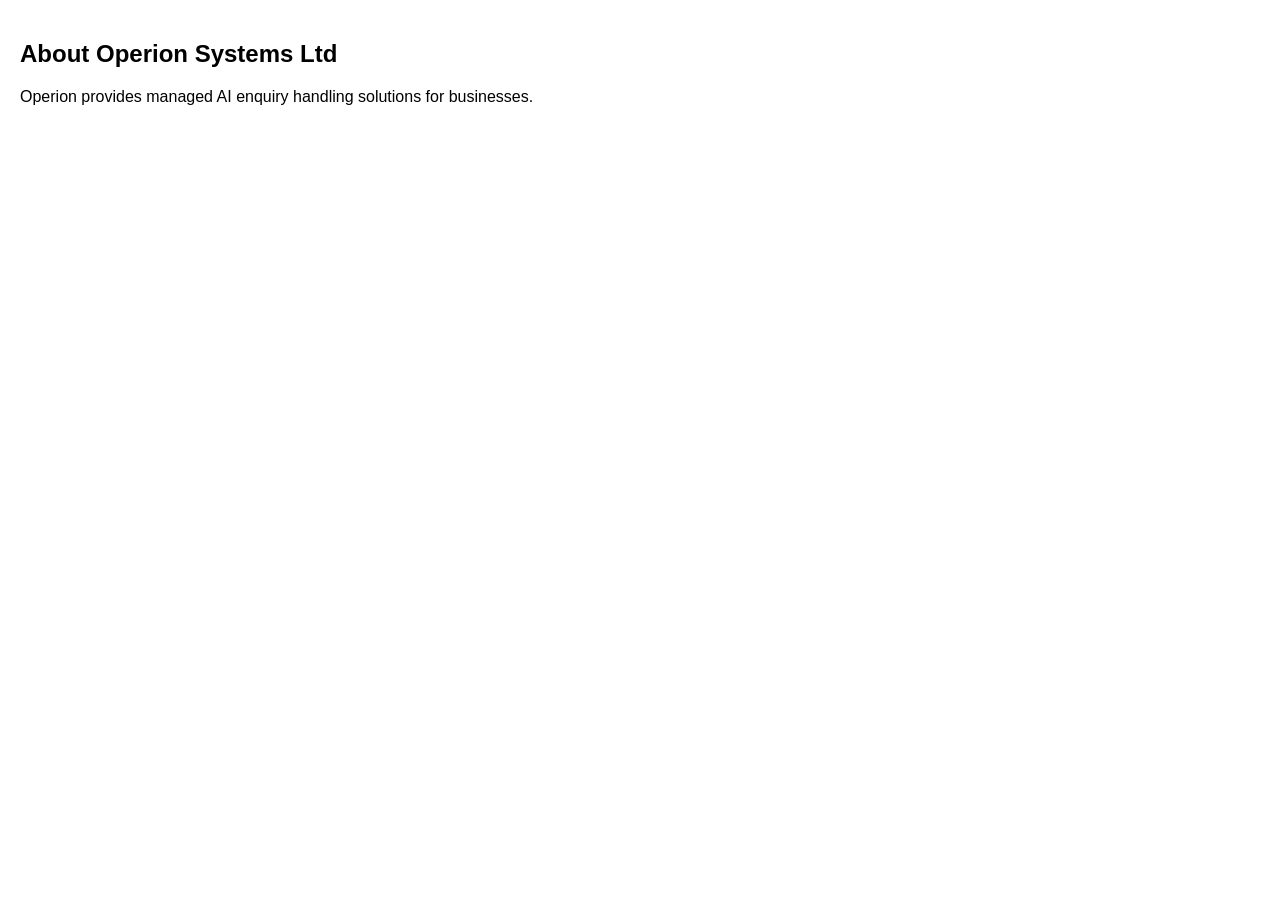
==== about.html @ b408af0c "Add files via upload" ====
<!DOCTYPE html><html lang='en'><head><meta charset='UTF-8'><title>About</title><link rel='stylesheet' href='style.css'></head><body><h2>About Operion Systems Ltd</h2><p>Operion provides managed AI enquiry handling solutions for businesses.</p></body></html>
---- style.css ----
body { font-family: Arial, sans-serif; margin: 0; padding: 20px; } header { margin-bottom: 20px; } nav a { margin-right: 10px; } .btn { display: inline-block; padding: 10px; background: black; color: white; text-decoration: none; } table { border-collapse: collapse; } td, th { border: 1px solid black; padding: 8px; }
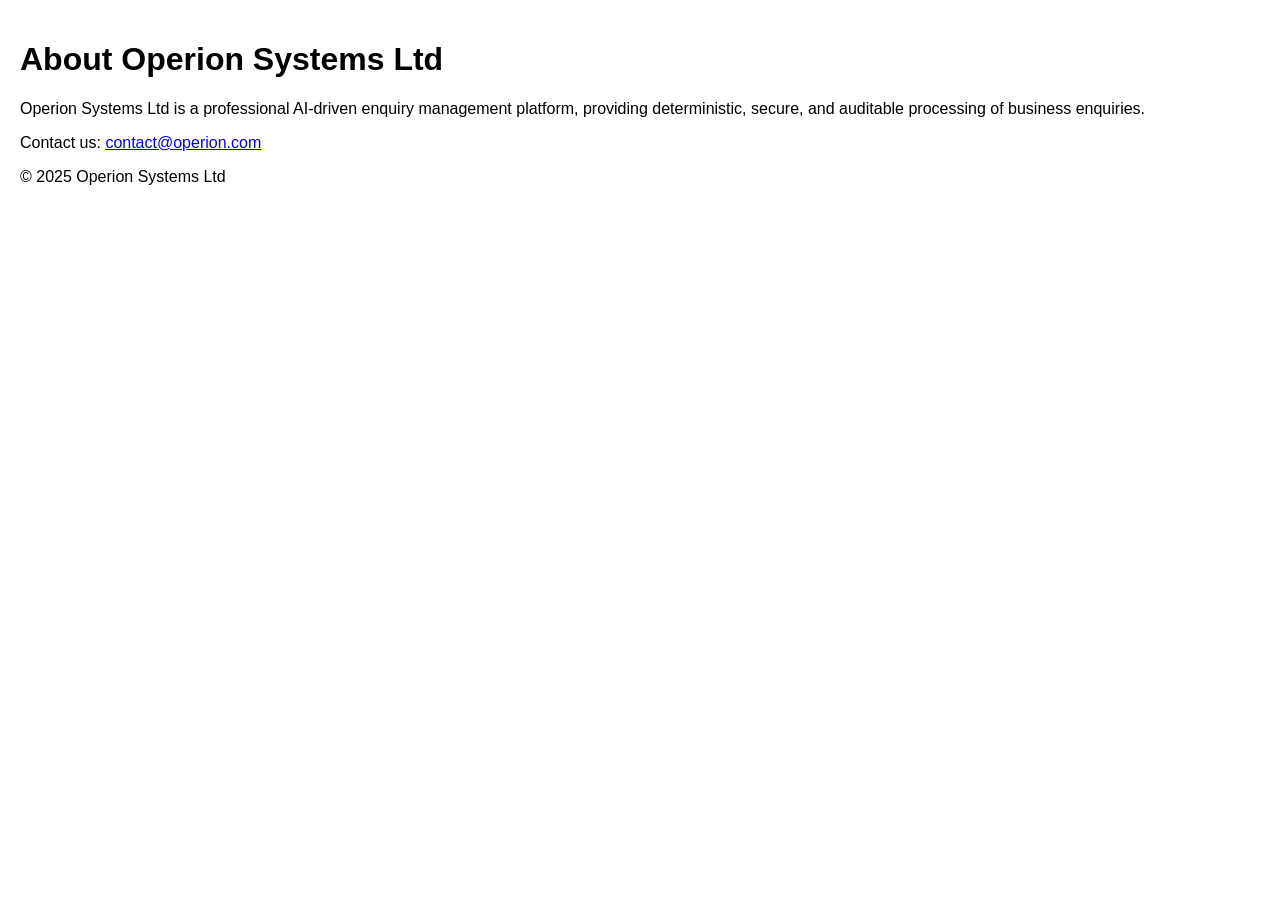
==== commit 36522e8c: "Update about.html" ====
--- a/about.html
+++ b/about.html
@@ -1 +1,25 @@
-<!DOCTYPE html><html lang='en'><head><meta charset='UTF-8'><title>About</title><link rel='stylesheet' href='style.css'></head><body><h2>About Operion Systems Ltd</h2><p>Operion provides managed AI enquiry handling solutions for businesses.</p></body></html>+<!DOCTYPE html>
+<html lang="en">
+<head>
+  <meta charset="UTF-8">
+  <meta name="viewport" content="width=device-width, initial-scale=1.0">
+  <title>About Operion</title>
+  <link rel="stylesheet" href="style.css">
+</head>
+<body>
+
+<header>
+  <h1>About Operion Systems Ltd</h1>
+</header>
+
+<section>
+  <p>Operion Systems Ltd is a professional AI-driven enquiry management platform, providing deterministic, secure, and auditable processing of business enquiries.</p>
+  <p>Contact us: <a href="mailto:contact@operion.com">contact@operion.com</a></p>
+</section>
+
+<footer>
+  <p>© 2025 Operion Systems Ltd</p>
+</footer>
+
+</body>
+</html>
